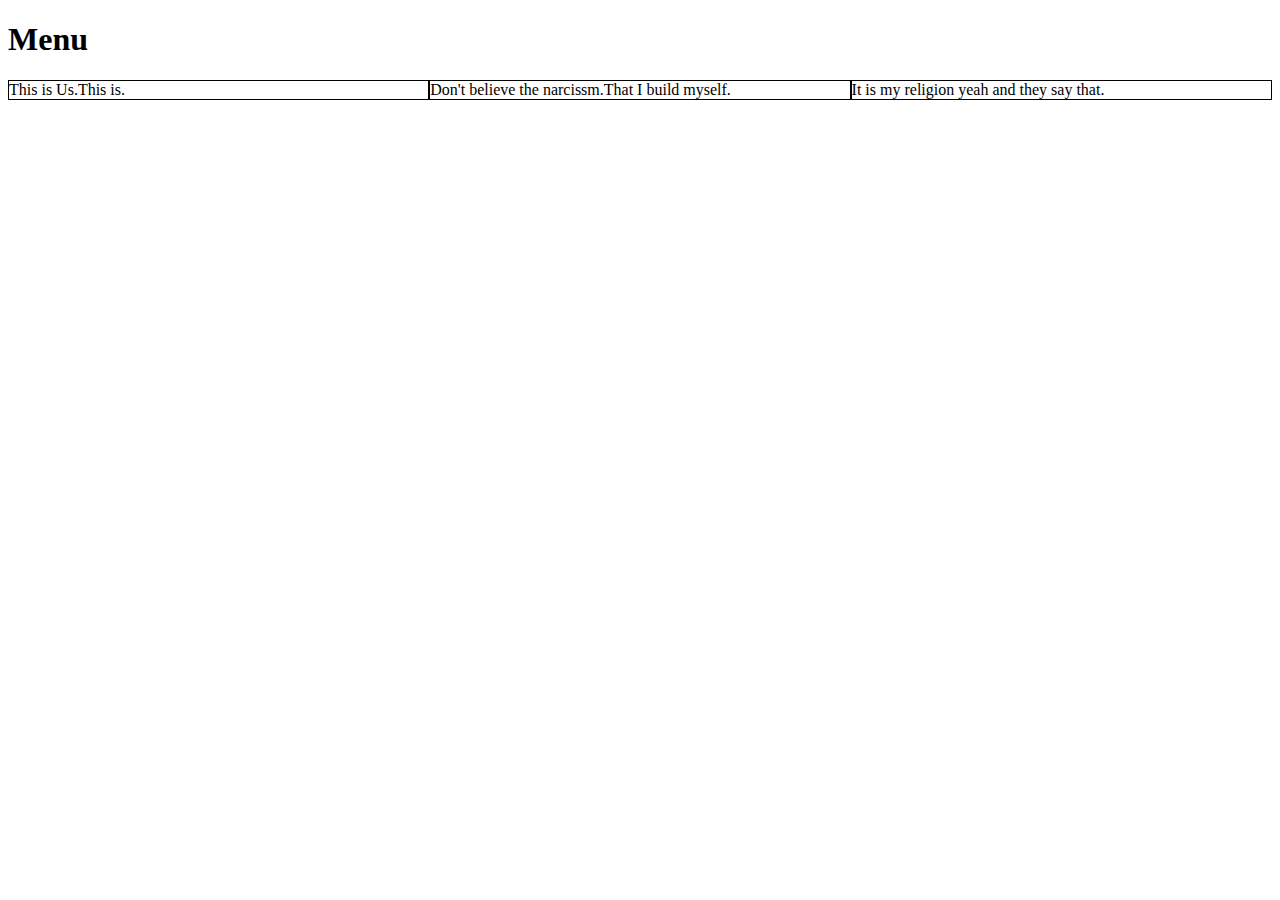
==== index.html @ 49d94e2b "Add files via upload" ====
<!DOCTYPE html>
<html lang="en" dir="ltr">
  <head>
    <meta charset="utf-8">
    <meta name="viewport" content="width=device-width, initial-scale=1.0">
    <link rel="stylesheet" href="style.css">
    <title></title>
  </head>
  <body>
    <h1>Menu</h1>
    <div class="container">


    <div class="row">


    <div class = "col-lg-4 col-md-6">
      This is Us.This is.
    </div>
    <div class = "col-lg-4 col-md-6">
      Don't believe the narcissm.That I build myself.
    </div>
    <div class = "col-lg-4 col-md-61">
      It is my religion yeah and they say that.
    </div>
    </div>
    </div>

  </body>
</html>
---- style.css ----
@media (min-width: 992px){
  .col-lg-4{
    width:33.33%;
    float: left;
    box-sizing: border-box;
    border: 1px solid black ;
    display: inline-block;
  }
}
  @media (max-width:991px) and (min-width: 767px){
    .col-md-6{
      width: 50%;
      float: left;
      box-sizing: border-box;
      border: 1px solid black ;
      display: inline-block;
      column-fill: balance;
  }
  .col-md-61{
    width: 100%;
    float: left;
    box-sizing: border-box;
    border: 1px solid black ;
    display: inline-block;
  }
}
@media (max-width:767px) {
  .col-lg-4{
    width:100%;
    box-sizing: border-box;
    border: 1px solid black ;
  }

}
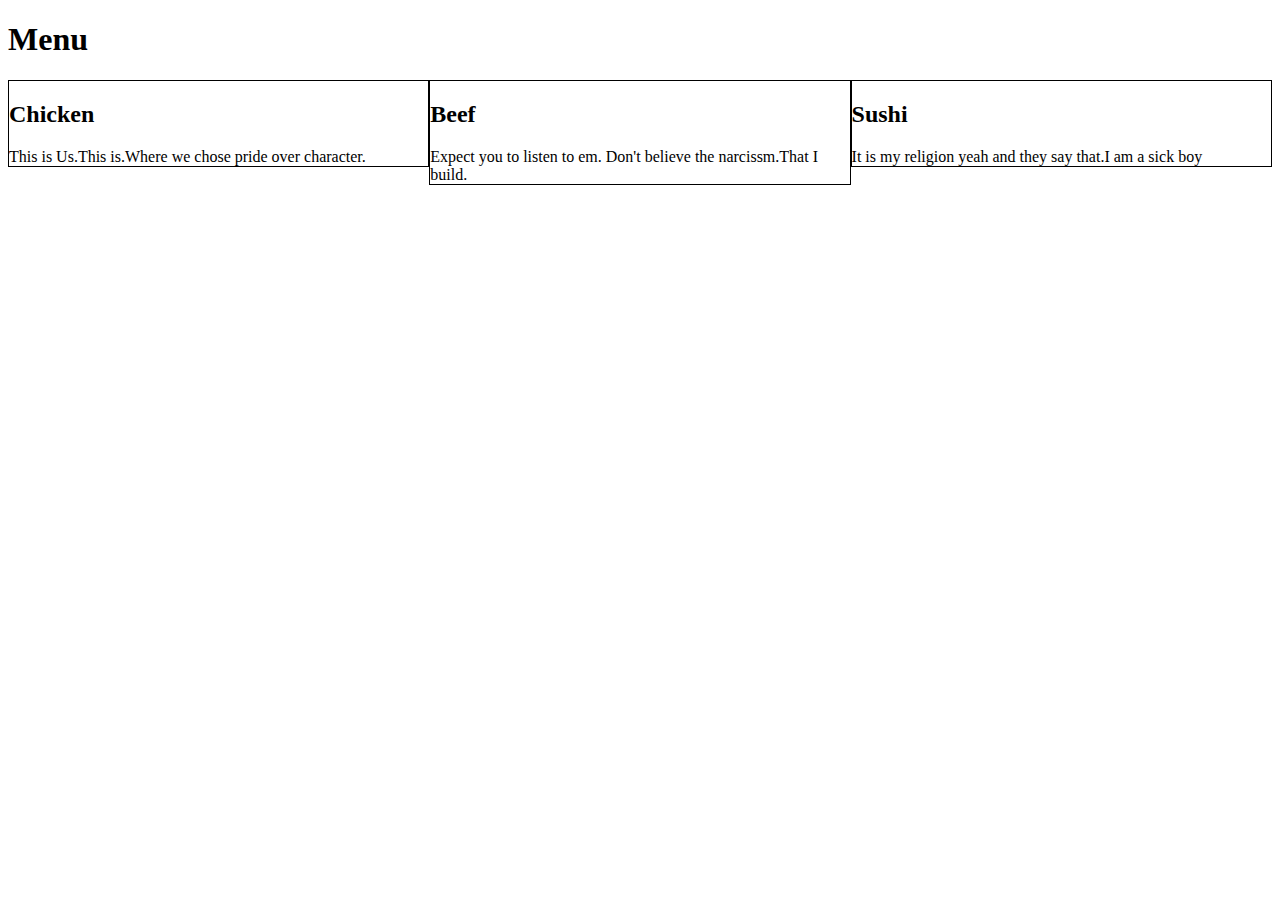
==== commit 813e15ed: "Update index.html" ====
--- a/index.html
+++ b/index.html
@@ -15,13 +15,26 @@
 
 
     <div class = "col-lg-4 col-md-6">
-      This is Us.This is.
+      <section>
+
+
+      <h2 id="title-1">Chicken</h2>
+      This is Us.This is.Where we chose pride over character.
+      </section>
     </div>
     <div class = "col-lg-4 col-md-6">
-      Don't believe the narcissm.That I build myself.
+      <section>
+      <h2 id="title-2">Beef</h2>
+      Expect you to listen to em.
+      Don't believe the narcissm.That I build.
+      </section>
     </div>
     <div class = "col-lg-4 col-md-61">
-      It is my religion yeah and they say that.
+      <section>
+
+            <h2 id="title-3">Sushi</h2>
+      It is my religion yeah and they say that.I am a sick boy
+      </section>
     </div>
     </div>
     </div>
